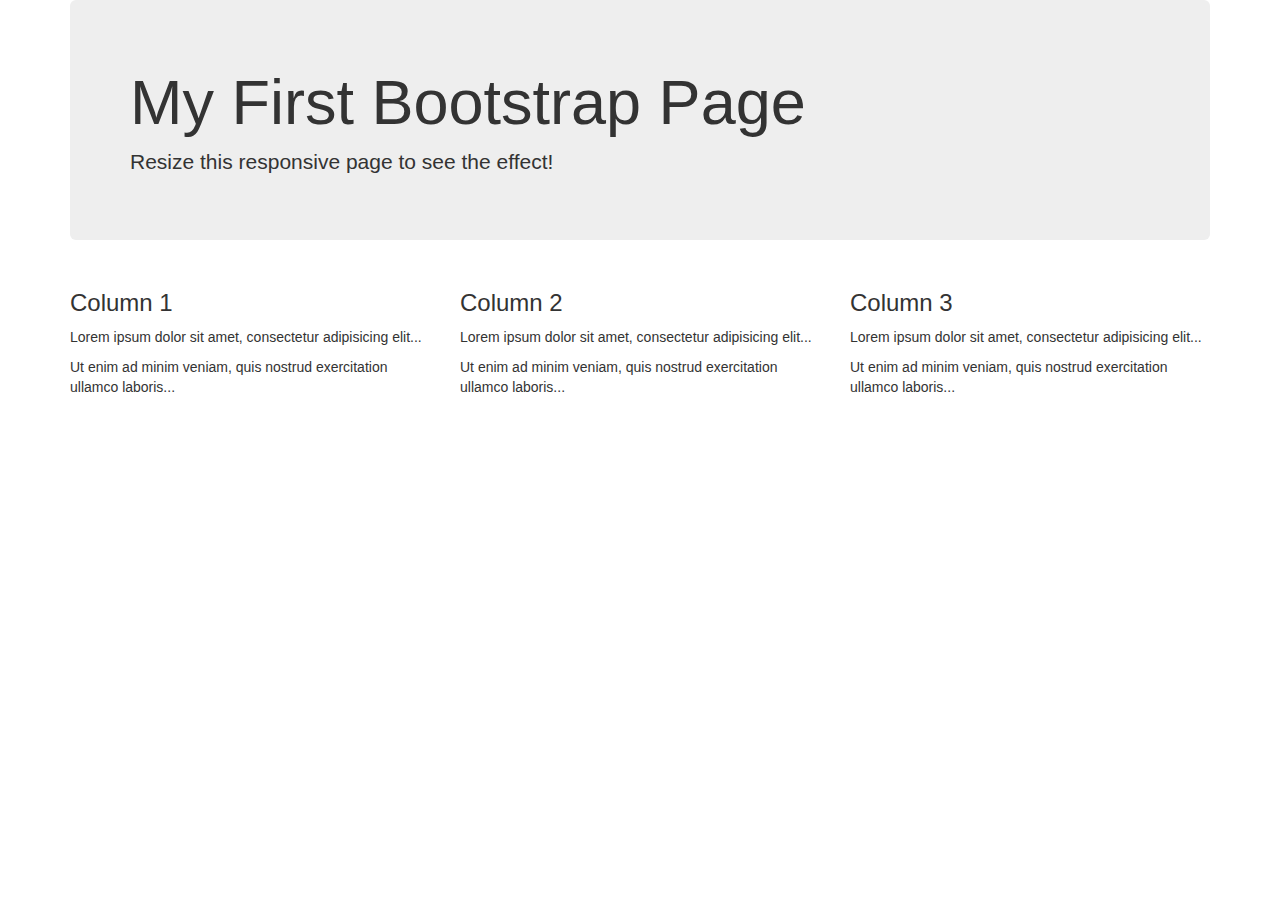
==== entertainment/index.html @ d107eb39 "C:/Users/Gebruiker/AppData/Local/Programs/Git/entertainment/index.html test" ====
<!DOCTYPE html>
<html lang="en">
<head>
  <title>Bootstrap Example</title>
  <meta charset="utf-8">
  <meta name="viewport" content="width=device-width, initial-scale=1">
  <link rel="stylesheet" href="http://maxcdn.bootstrapcdn.com/bootstrap/3.3.5/css/bootstrap.min.css">
  <script src="https://ajax.googleapis.com/ajax/libs/jquery/1.11.3/jquery.min.js"></script>
  <script src="http://maxcdn.bootstrapcdn.com/bootstrap/3.3.5/js/bootstrap.min.js"></script>
</head>
<body>

<div class="container">
  <div class="jumbotron">
    <h1>My First Bootstrap Page</h1>
    <p>Resize this responsive page to see the effect!</p> 
  </div>
  <div class="row">
    <div class="col-sm-4">
      <h3>Column 1</h3>
      <p>Lorem ipsum dolor sit amet, consectetur adipisicing elit...</p>
      <p>Ut enim ad minim veniam, quis nostrud exercitation ullamco laboris...</p>
    </div>
    <div class="col-sm-4">
      <h3>Column 2</h3>
      <p>Lorem ipsum dolor sit amet, consectetur adipisicing elit...</p>
      <p>Ut enim ad minim veniam, quis nostrud exercitation ullamco laboris...</p>
    </div>
    <div class="col-sm-4">
      <h3>Column 3</h3>        
      <p>Lorem ipsum dolor sit amet, consectetur adipisicing elit...</p>
      <p>Ut enim ad minim veniam, quis nostrud exercitation ullamco laboris...</p>
    </div>
  </div>
</div>

</body>
</html>
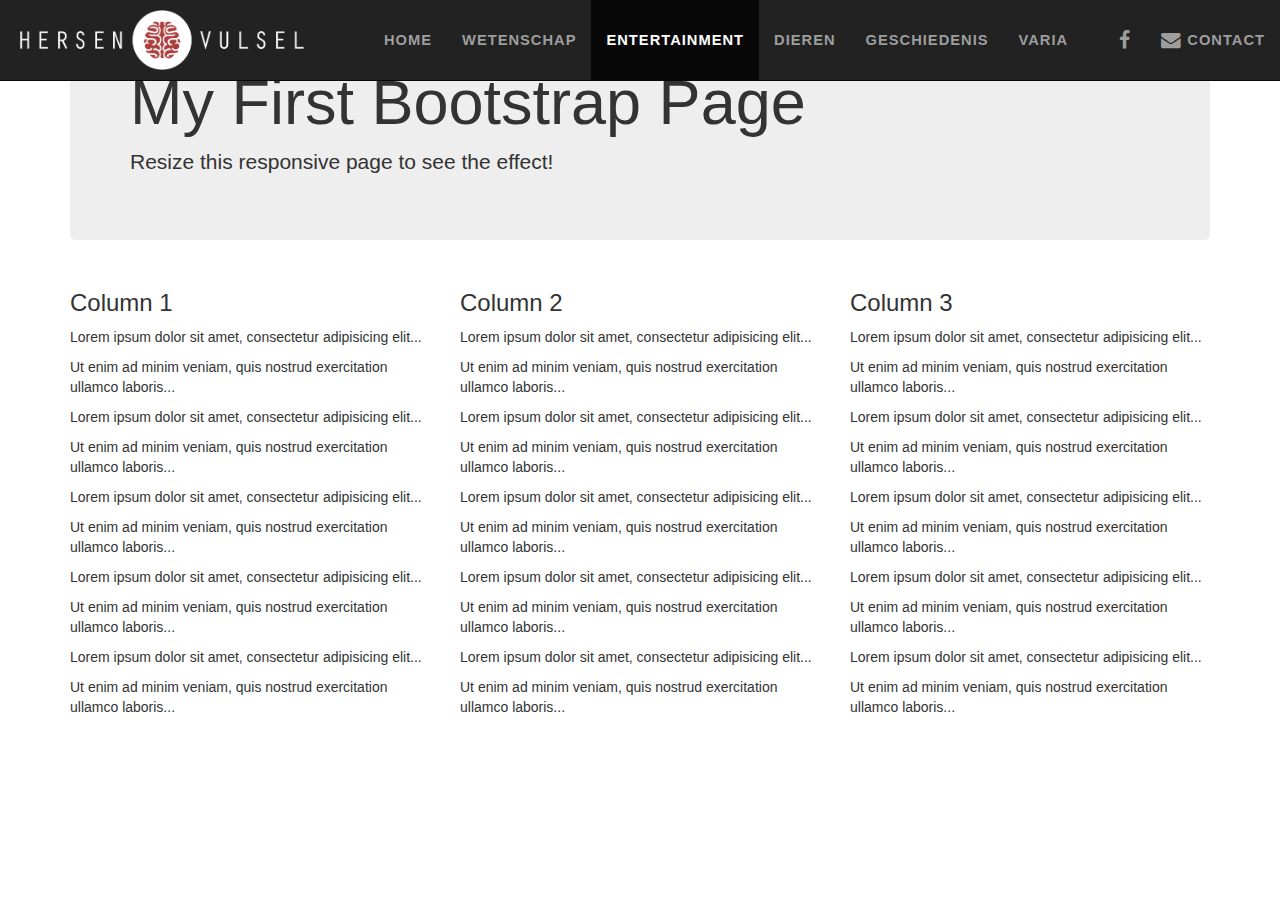
==== commit 173bda18: "hersenvulsel menu" ====
--- a/entertainment/index.html
+++ b/entertainment/index.html
@@ -7,17 +7,56 @@
   <link rel="stylesheet" href="http://maxcdn.bootstrapcdn.com/bootstrap/3.3.5/css/bootstrap.min.css">
   <script src="https://ajax.googleapis.com/ajax/libs/jquery/1.11.3/jquery.min.js"></script>
   <script src="http://maxcdn.bootstrapcdn.com/bootstrap/3.3.5/js/bootstrap.min.js"></script>
+  <link rel="stylesheet" href="https://maxcdn.bootstrapcdn.com/font-awesome/4.5.0/css/font-awesome.min.css">
+  <style>
+  .navbar-nav > li > a {padding-top:30px !important; padding-bottom:30px !important; text-transform: uppercase; font-weight: bold; letter-spacing: 1px; font-size: 1.05em}
+  .navbar-brand {height: 80px; padding-top:10px !important; padding-bottom:10px !important; vertical-align: middle; padding-right: 60px; !important;  }
+  .navbar-toggle  {padding-top:20px !important; padding-bottom:20px !important;}
+  </style>
 </head>
 <body>
-
+  <nav class="navbar navbar-inverse navbar-fixed-top">
+  <div class="container-fluid">
+    <div class="navbar-header">
+      <button type="button" class="navbar-toggle" data-toggle="collapse" data-target="#myNavbar">
+        <span class="icon-bar"></span>
+        <span class="icon-bar"></span>
+        <span class="icon-bar"></span>
+      </button>
+      <a class="navbar-brand" href="index.html"><img style="max-height: 100%;"src="hv2.png"/></a>
+    </div>
+    <div class="collapse navbar-collapse" id="myNavbar">
+      <ul class="nav navbar-nav">
+        <li><a href="#">Home</a></li>
+        <li><a href="#">Wetenschap</a></li>
+        <li class="active"><a href="../entertainment">Entertainment</a></li>
+        <li><a href="#">Dieren</a></li>
+        <li><a href="#">Geschiedenis</a></li>
+        <li><a href="#">Varia</a></li>
+      </ul>
+      <ul class="nav navbar-nav navbar-right">
+        <li><a href="https://facebook.com/hersenvulsel" target="_blank" ><i class="fa fa-facebook fa-lg"></i></a></li>
+        <li><a href="#"><i class="fa fa-envelope fa-lg"></i>  Contact</a></li>
+      </ul>
+    </div>
+  </div>
+</nav>
 <div class="container">
   <div class="jumbotron">
     <h1>My First Bootstrap Page</h1>
-    <p>Resize this responsive page to see the effect!</p> 
+    <p>Resize this responsive page to see the effect!</p>
   </div>
   <div class="row">
     <div class="col-sm-4">
       <h3>Column 1</h3>
+      <p>Lorem ipsum dolor sit amet, consectetur adipisicing elit...</p>
+      <p>Ut enim ad minim veniam, quis nostrud exercitation ullamco laboris...</p>
+      <p>Lorem ipsum dolor sit amet, consectetur adipisicing elit...</p>
+      <p>Ut enim ad minim veniam, quis nostrud exercitation ullamco laboris...</p>
+      <p>Lorem ipsum dolor sit amet, consectetur adipisicing elit...</p>
+      <p>Ut enim ad minim veniam, quis nostrud exercitation ullamco laboris...</p>
+      <p>Lorem ipsum dolor sit amet, consectetur adipisicing elit...</p>
+      <p>Ut enim ad minim veniam, quis nostrud exercitation ullamco laboris...</p>
       <p>Lorem ipsum dolor sit amet, consectetur adipisicing elit...</p>
       <p>Ut enim ad minim veniam, quis nostrud exercitation ullamco laboris...</p>
     </div>
@@ -25,11 +64,28 @@
       <h3>Column 2</h3>
       <p>Lorem ipsum dolor sit amet, consectetur adipisicing elit...</p>
       <p>Ut enim ad minim veniam, quis nostrud exercitation ullamco laboris...</p>
+      <p>Lorem ipsum dolor sit amet, consectetur adipisicing elit...</p>
+      <p>Ut enim ad minim veniam, quis nostrud exercitation ullamco laboris...</p>
+      <p>Lorem ipsum dolor sit amet, consectetur adipisicing elit...</p>
+      <p>Ut enim ad minim veniam, quis nostrud exercitation ullamco laboris...</p>
+      <p>Lorem ipsum dolor sit amet, consectetur adipisicing elit...</p>
+      <p>Ut enim ad minim veniam, quis nostrud exercitation ullamco laboris...</p>
+      <p>Lorem ipsum dolor sit amet, consectetur adipisicing elit...</p>
+      <p>Ut enim ad minim veniam, quis nostrud exercitation ullamco laboris...</p>
     </div>
     <div class="col-sm-4">
-      <h3>Column 3</h3>        
+      <h3>Column 3</h3>
       <p>Lorem ipsum dolor sit amet, consectetur adipisicing elit...</p>
       <p>Ut enim ad minim veniam, quis nostrud exercitation ullamco laboris...</p>
+      <p>Lorem ipsum dolor sit amet, consectetur adipisicing elit...</p>
+      <p>Ut enim ad minim veniam, quis nostrud exercitation ullamco laboris...</p>
+      <p>Lorem ipsum dolor sit amet, consectetur adipisicing elit...</p>
+      <p>Ut enim ad minim veniam, quis nostrud exercitation ullamco laboris...</p>
+      <p>Lorem ipsum dolor sit amet, consectetur adipisicing elit...</p>
+      <p>Ut enim ad minim veniam, quis nostrud exercitation ullamco laboris...</p>
+      <p>Lorem ipsum dolor sit amet, consectetur adipisicing elit...</p>
+      <p>Ut enim ad minim veniam, quis nostrud exercitation ullamco laboris...</p>
+
     </div>
   </div>
 </div>
